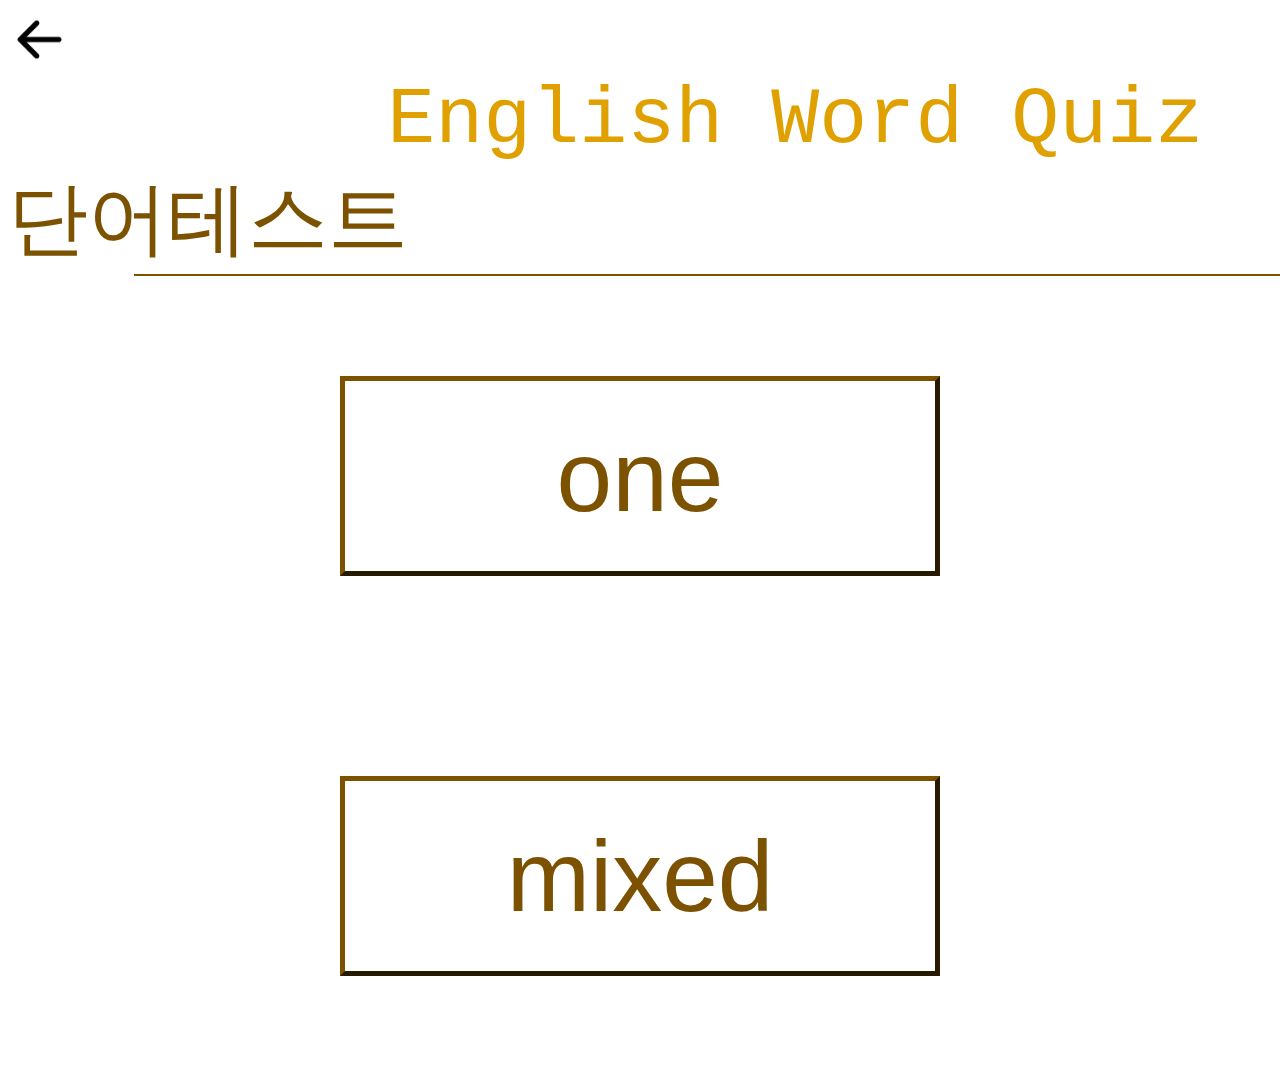
==== toeic_2.html @ 797c04a8 "커 밋 메세지" ====
<!DOCTYPE html>
<html lang="en">

<head>
    <meta charset="UTF-8">
    <meta name="viewport" content="width=device-width, initial-scale=1.0">
    <title>Document</title>
    <link rel="stylesheet" href="main.css" />
</head>

<body>
    <img src="back_arrow.png" class="back" onclick="location.href='index.html'"><br>
    <pre class="title2">English Word Quiz</pre>
    <pre class="select">단어테스트</pre>
    <div class="line"></div>
    <div class="button-container">
        <input type="button" class="option1" value="one" onclick="location.href='toeic_one.html'">
    </div>
    <div class="button-container">
        <input type="button" class="option1" value="mixed" onclick="location.href='toeic_mixed.html'">
    </div>
</body>

</html>
---- main.css ----
.title{
    font-size: 100px;
    color: #E0A100;
    display: inline;
}

.title2{
    margin-left: 30%;
    font-size: 80px;
    color: #E0A100;
    display: inline;
}

.title3{
    margin-left: 30%;
    font-size: 40px;
    color: #E0A100;
    display: inline;
}

.select{
    font-size: 80px;
    color: #7C5200;
}


.button-container{
    display: flex;
    justify-content: center;
    align-items: center;
}

.option1{
    width: 600px;
    height: 200px;
    margin: 100px;
    font-size: 100px;
    background-color: transparent;
    border-width: 5px;
    border-color: #7C5200;
    color: #7C5200;
}

.day_container{
    display: flex;
    flex-direction: column;
    align-items: center;
}

.day_row{
    display: flex;
    justify-content: center;
    align-items: center;
    position: relative;
}

.day_colum{
    position: absolute;
    right: 0;
}

.day{
    margin: 25px;
    height: 100px;
    font-size: 40px;
    width: 150px;
    background-color: transparent;
    border-width: 5px;
    border-color: #7C5200;
    color: #7C5200;
}

.back{
    width: 5%;
}

.select{
    display: inline;
}

.testDay, .test{
    font-size: 50px;
    color: #E0A100;
    display: inline;
}

.explain_div{
    display: flex;
    justify-content: center;
    align-items: center;
}

.explain_container{
    display: flex;
    flex-direction: column;
    align-items: center;
}

.expain_row{
    display: flex;
    justify-content: center;
}

.explain{
    font-size: 100px;
    color: #E0A100;
}
.explain2{
    font-size: 80px;
    color: #ff7b00;
}
.wrongcount{
    font-size: 80px;
    color: #FF3E3E;
}

.ok_div{
    display: flex;
    justify-content: center;
    align-items: center;
    flex-direction: column;
    margin-top: 5%;
}

.ok_row{
    display: flex;
    justify-content: center;
    margin: 10px;
}
.ok{
    width: 600px;
    height: 200px;
    background-color: transparent;
    font-size: 100px;
    border-width: 5px;
    border-color: #7C5200;
    color: #7C5200;
}

.ok2{
    width: 1000px;
    height: 200px;
    background-color: transparent;
    font-size: 100px;
    border-width: 5px;
    border-color: #7C5200;
    color: #7C5200;
}

.ok3{
    width: 1000px;
    height: 200px;
    background-color: transparent;
    font-size: 100px;
    border-width: 5px;
    border-color: #7C5200;
    color: #FF3E3E;
}

.line{
    margin-left: 10%;
    width: 2000px;
    height: 2px;
    background-color: #7C5200;
}

.line2{
    margin-left: 10%;
    margin-top: 20px;
    width: 2000px;
    height: 2px;
    background-color: #7C5200;
}

.count{
    display: flex;
    justify-content: right;
    align-items: right  ;
    flex-direction: row;
    margin-right: 50px;
}
.qword_container{
    display: flex;
    justify-content: center;
    align-items: center;
}

.qWord{
    width: 800px;
    height: 300px;
    background-color: transparent;
    font-size: 100px;
    border-width: 5px;
    border-color: #7C5200;
    color: #844700;
}

.aword_container{
    display: flex;
    flex-direction: column;
    align-items: center;
}

.answer_row{
    display: flex;
    justify-content: center;
    margin: 10px;
}
.answer1, .answer2, .answer3, .answer4{
    margin: 50px;
    height: 200px;
    width: 800px;
    background-color: transparent;
    font-size: 70px;
    border-width: 5px;
    border-color: #7C5200;
    color: #844700;
}

.day:hover ,.option1:hover, .ok:hover, .ok2:hover{
    background-color: #FFD873;
}

.ok3:hover{
    background-color:#ff9393;
}

#ans:hover{
    background-color: #FFD873
}

.current, .total, .slash{
    margin-left: 10px;
    font-size: 40px;
}

.english-word, .korean-word{
    font-size: 30px;
}

.wrong_explain{
    text-align: center;
    font-size: 50px;
    color:#7C5200;
}

.list_container {
    display: flex;
    flex-wrap:wrap; /* 테이블이 가로로 3개씩 배치되며 줄을 넘어가면 다음 줄로 이동 */
}

/* 테이블의 기본 스타일 */
.word_row {
    margin-left: 100px;
    box-sizing: border-box; /* 테이블의 크기를 정확하게 계산 */
}

/* 테이블의 스타일 */
.word_table {
    width: 500px; /* 테이블이 부모 요소의 전체 너비를 차지하도록 설정 */
    border-collapse: collapse; /* 테이블의 테두리를 하나로 합치기 */
    border: 1px solid #000000; /* 테두리 스타일 */
}

.word_table th, .word_table td {
    border: 1px solid #000000; /* 셀의 테두리 스타일 */
    padding: 8px; /* 셀 안의 여백 */
    text-align: center; /* 텍스트 정렬 */
}

/* 테이블 헤더 스타일 */
.word_table th {
    height: 50px;
    font-size: 30px;
    background-color: #FFD873; /* 헤더의 배경색 */
    font-weight: bold; /* 글자를 굵게 */
}

.margin{
    height: 300px;
}
.retest{
    margin:auto;
    display: block;
    font-size: 50px;
    height: 80px;
    background-color:#FFD873;
    color: #FF3E3E;
    border-radius: 20px;
    border : none;
}

.retest:hover{
    background-color: #000000;
}

.next{
    justify-content: center;
    height: 120px;
    width: 800px;
    margin: 15px;
    font-size: 50px;
    background-color: transparent;
    border-width: 5px;
    border-color: #7C5200;
    color: #7C5200;
}

.next:hover{
    background-color: #FF3E3E;
}

.selected{
    background-color: #FFD873;
}

.randomcount{
    width: 600px;
    height: 200px;
    margin: 30px;
    font-size: 60px;
    background-color: transparent;
    border-width: 5px;
    border-color: #7C5200;
    color: #7C5200;
}

.randomcount:hover{
    background-color: #FFD873;
}
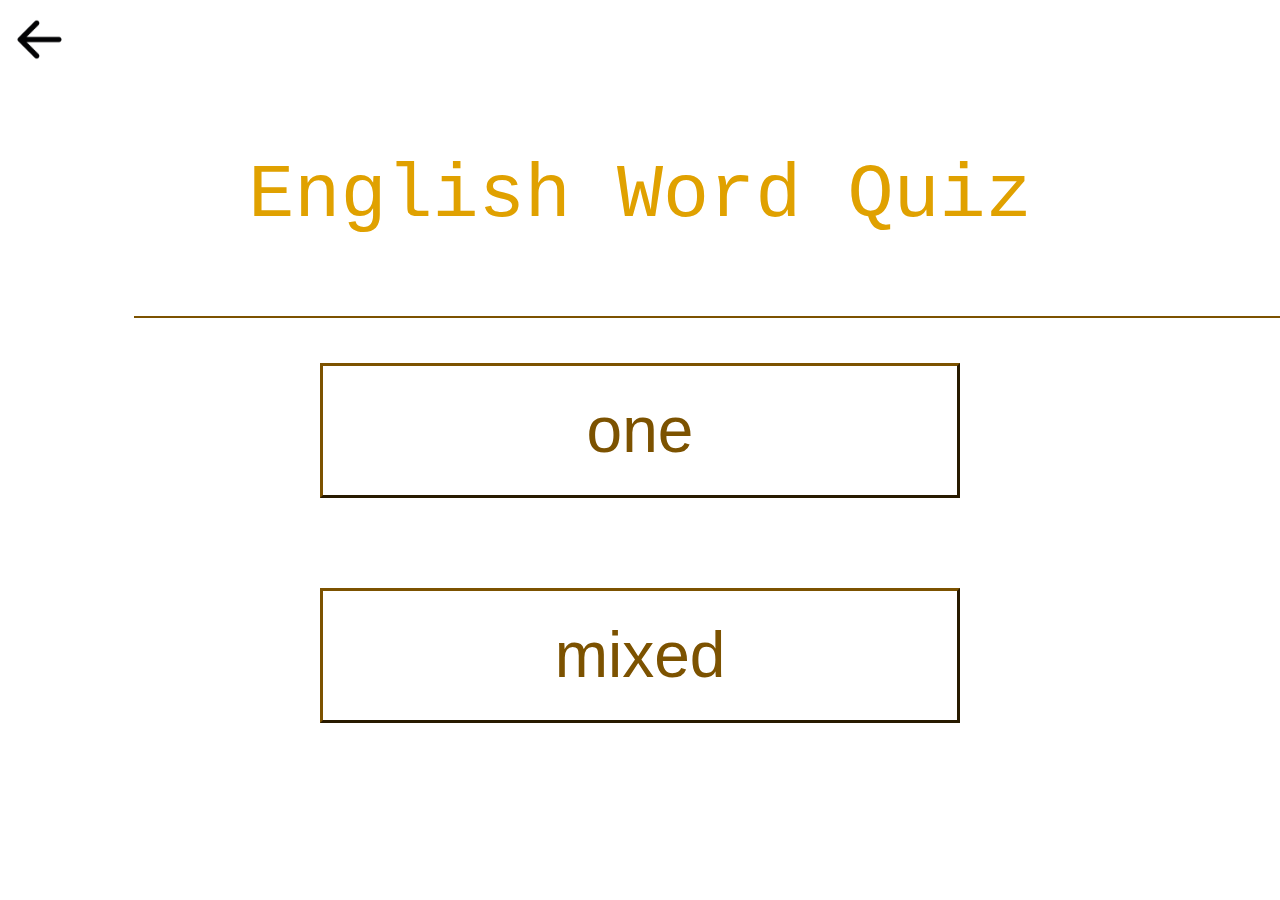
==== commit 8f1920b5: "Update toeic_2.html" ====
--- a/toeic_2.html
+++ b/toeic_2.html
@@ -10,8 +10,9 @@
 
 <body>
     <img src="back_arrow.png" class="back" onclick="location.href='index.html'"><br>
-    <pre class="title2">English Word Quiz</pre>
-    <pre class="select">단어테스트</pre>
+    <div class="explain_div">
+        <pre class="title2">English Word Quiz</pre>
+    </div>
     <div class="line"></div>
     <div class="button-container">
         <input type="button" class="option1" value="one" onclick="location.href='toeic_one.html'">
@@ -21,4 +22,4 @@
     </div>
 </body>
 
-</html>+</html>
--- a/main.css
+++ b/main.css
@@ -1,330 +1,329 @@
-.title{
-    font-size: 100px;
-    color: #E0A100;
-    display: inline;
-}
-
-.title2{
-    margin-left: 30%;
-    font-size: 80px;
-    color: #E0A100;
-    display: inline;
-}
-
-.title3{
-    margin-left: 30%;
-    font-size: 40px;
-    color: #E0A100;
-    display: inline;
-}
-
-.select{
-    font-size: 80px;
-    color: #7C5200;
-}
-
-
-.button-container{
-    display: flex;
-    justify-content: center;
-    align-items: center;
-}
-
-.option1{
-    width: 600px;
-    height: 200px;
-    margin: 100px;
-    font-size: 100px;
-    background-color: transparent;
-    border-width: 5px;
-    border-color: #7C5200;
-    color: #7C5200;
-}
-
-.day_container{
-    display: flex;
-    flex-direction: column;
-    align-items: center;
-}
-
-.day_row{
-    display: flex;
-    justify-content: center;
-    align-items: center;
-    position: relative;
-}
-
-.day_colum{
-    position: absolute;
-    right: 0;
-}
-
-.day{
-    margin: 25px;
-    height: 100px;
-    font-size: 40px;
-    width: 150px;
-    background-color: transparent;
-    border-width: 5px;
-    border-color: #7C5200;
-    color: #7C5200;
-}
-
-.back{
-    width: 5%;
-}
-
-.select{
-    display: inline;
-}
-
-.testDay, .test{
-    font-size: 50px;
-    color: #E0A100;
-    display: inline;
-}
-
-.explain_div{
-    display: flex;
-    justify-content: center;
-    align-items: center;
-}
-
-.explain_container{
-    display: flex;
-    flex-direction: column;
-    align-items: center;
-}
-
-.expain_row{
-    display: flex;
-    justify-content: center;
-}
-
-.explain{
-    font-size: 100px;
-    color: #E0A100;
-}
-.explain2{
-    font-size: 80px;
-    color: #ff7b00;
-}
-.wrongcount{
-    font-size: 80px;
-    color: #FF3E3E;
-}
-
-.ok_div{
-    display: flex;
-    justify-content: center;
-    align-items: center;
-    flex-direction: column;
-    margin-top: 5%;
-}
-
-.ok_row{
-    display: flex;
-    justify-content: center;
-    margin: 10px;
-}
-.ok{
-    width: 600px;
-    height: 200px;
-    background-color: transparent;
-    font-size: 100px;
-    border-width: 5px;
-    border-color: #7C5200;
-    color: #7C5200;
-}
-
-.ok2{
-    width: 1000px;
-    height: 200px;
-    background-color: transparent;
-    font-size: 100px;
-    border-width: 5px;
-    border-color: #7C5200;
-    color: #7C5200;
-}
-
-.ok3{
-    width: 1000px;
-    height: 200px;
-    background-color: transparent;
-    font-size: 100px;
-    border-width: 5px;
-    border-color: #7C5200;
-    color: #FF3E3E;
-}
-
-.line{
-    margin-left: 10%;
-    width: 2000px;
-    height: 2px;
-    background-color: #7C5200;
-}
-
-.line2{
-    margin-left: 10%;
-    margin-top: 20px;
-    width: 2000px;
-    height: 2px;
-    background-color: #7C5200;
-}
-
-.count{
-    display: flex;
-    justify-content: right;
-    align-items: right  ;
-    flex-direction: row;
-    margin-right: 50px;
-}
-.qword_container{
-    display: flex;
-    justify-content: center;
-    align-items: center;
-}
-
-.qWord{
-    width: 800px;
-    height: 300px;
-    background-color: transparent;
-    font-size: 100px;
-    border-width: 5px;
-    border-color: #7C5200;
-    color: #844700;
-}
-
-.aword_container{
-    display: flex;
-    flex-direction: column;
-    align-items: center;
-}
-
-.answer_row{
-    display: flex;
-    justify-content: center;
-    margin: 10px;
-}
-.answer1, .answer2, .answer3, .answer4{
-    margin: 50px;
-    height: 200px;
-    width: 800px;
-    background-color: transparent;
-    font-size: 70px;
-    border-width: 5px;
-    border-color: #7C5200;
-    color: #844700;
-}
-
-.day:hover ,.option1:hover, .ok:hover, .ok2:hover{
-    background-color: #FFD873;
-}
-
-.ok3:hover{
-    background-color:#ff9393;
-}
-
-#ans:hover{
-    background-color: #FFD873
-}
-
-.current, .total, .slash{
-    margin-left: 10px;
-    font-size: 40px;
-}
-
-.english-word, .korean-word{
-    font-size: 30px;
-}
-
-.wrong_explain{
-    text-align: center;
-    font-size: 50px;
-    color:#7C5200;
-}
-
-.list_container {
-    display: flex;
-    flex-wrap:wrap; /* 테이블이 가로로 3개씩 배치되며 줄을 넘어가면 다음 줄로 이동 */
-}
-
-/* 테이블의 기본 스타일 */
-.word_row {
-    margin-left: 100px;
-    box-sizing: border-box; /* 테이블의 크기를 정확하게 계산 */
-}
-
-/* 테이블의 스타일 */
-.word_table {
-    width: 500px; /* 테이블이 부모 요소의 전체 너비를 차지하도록 설정 */
-    border-collapse: collapse; /* 테이블의 테두리를 하나로 합치기 */
-    border: 1px solid #000000; /* 테두리 스타일 */
-}
-
-.word_table th, .word_table td {
-    border: 1px solid #000000; /* 셀의 테두리 스타일 */
-    padding: 8px; /* 셀 안의 여백 */
-    text-align: center; /* 텍스트 정렬 */
-}
-
-/* 테이블 헤더 스타일 */
-.word_table th {
-    height: 50px;
-    font-size: 30px;
-    background-color: #FFD873; /* 헤더의 배경색 */
-    font-weight: bold; /* 글자를 굵게 */
-}
-
-.margin{
-    height: 300px;
-}
-.retest{
-    margin:auto;
-    display: block;
-    font-size: 50px;
-    height: 80px;
-    background-color:#FFD873;
-    color: #FF3E3E;
-    border-radius: 20px;
-    border : none;
-}
-
-.retest:hover{
-    background-color: #000000;
-}
-
-.next{
-    justify-content: center;
-    height: 120px;
-    width: 800px;
-    margin: 15px;
-    font-size: 50px;
-    background-color: transparent;
-    border-width: 5px;
-    border-color: #7C5200;
-    color: #7C5200;
-}
-
-.next:hover{
-    background-color: #FF3E3E;
-}
-
-.selected{
-    background-color: #FFD873;
-}
-
-.randomcount{
-    width: 600px;
-    height: 200px;
-    margin: 30px;
-    font-size: 60px;
-    background-color: transparent;
-    border-width: 5px;
-    border-color: #7C5200;
-    color: #7C5200;
-}
-
-.randomcount:hover{
-    background-color: #FFD873;
+.title{
+    font-size: 100px;
+    color: #E0A100;
+    display: inline;
+}
+
+.title2{
+    font-size:  clamp(40px, 6vw, 80px);
+    color: #E0A100;
+    display: inline;
+}
+
+.title3, .current, .slash, .total{
+    font-size: clamp(30px, 3vw, 60px);
+    color: #E0A100;
+    display: inline;
+}
+
+.select{
+    font-size: 80px;
+    color: #7C5200;
+}
+
+
+.button-container{
+    display: flex;
+    justify-content: center;
+    align-items: center;
+}
+
+.option1{
+    width: 50vw;
+    height: 15vh;
+    margin: 5vh;
+    font-size: 5vw;
+    background-color: transparent;
+    border-width: 3px;
+    border-color: #7C5200;
+    color: #7C5200;
+}
+
+.day_container{
+    display: flex;
+    flex-direction: column;
+    align-items: center;
+}
+
+.day_row{
+    display: flex;
+    justify-content: center;
+    align-items: center;
+    position: relative;
+}
+
+.day_colum{
+    position: absolute;
+    right: 0;
+}
+
+.day{
+    margin: 1vh;
+    height: 10vh;
+    font-size: 1.5vw;
+    width: 8vw;
+    background-color: transparent;
+    border-width: 3px;
+    border-color: #7C5200;
+    color: #7C5200;
+}
+
+.back{
+    width: 5%;
+}
+
+.select{
+    display: inline;
+}
+
+.testDay, .test{
+    font-size: 4vw;
+    color: #E0A100;
+    display: inline;
+}
+
+.explain_div{
+    display: flex;
+    justify-content: center; 
+    align-items: center;
+    
+}
+
+.explain_container{
+    display: flex;
+    flex-direction: column;
+    align-items: center; 
+    height: 30vh;
+}
+
+.expain_row{
+    display: flex;
+    justify-content: center;
+    align-items: center;
+    height: 10vh;
+    margin-top: 5vh;
+}
+
+.explain{
+    font-size: 7vw;
+    color: #E0A100;
+}
+.explain2{
+    font-size: 5vw;
+    color: #ff7b00;
+}
+.wrongcount{
+    font-size: 5vw;
+    color: #FF3E3E;
+}
+
+.ok_div{
+    display: flex;
+    justify-content: center;
+    align-items: center;
+    flex-direction: column;
+    margin-top: 5%;
+}
+
+.ok_row{
+    display: flex;
+    justify-content: center;
+    margin: 10px;
+}
+.ok{
+    width: 30vw;
+    height: 15vh;
+    background-color: transparent;
+    font-size: 5vw;
+    border-width: 3px;
+    border-color: #7C5200;
+    color: #7C5200;
+}
+
+.ok2{
+    width: 50vw;
+    height: 25vh;
+    background-color: transparent;
+    font-size: 5vw;
+    border-width: 3px;
+    border-color: #7C5200;
+    color: #7C5200;
+}
+
+.ok3{
+    width: 50vw;
+    height: 25vh;
+    background-color: transparent;
+    font-size: 5vw;
+    border-width: 3px;
+    border-color: #7C5200;
+    color: #FF3E3E;
+}
+
+.line{
+    margin-left: 10%;
+    width: 2000px;
+    height: 2px;
+    background-color: #7C5200;
+}
+
+.line2{
+    margin-left: 10%;
+    margin-top: 20px;
+    width: 2000px;
+    height: 2px;
+    background-color: #7C5200;
+}
+
+.count{
+    height: 20vh;
+    display: flex;
+    justify-content: right;
+    align-items: right  ;
+    flex-direction: row;
+}
+.qword_container{
+    display: flex;
+    justify-content: center;
+    align-items: center;
+}
+
+.qWord{
+    width: 36vw;
+    height: 18vh;
+    background-color: transparent;
+    font-size: 4vw;
+    border-width: 3px;
+    border-color: #7C5200;
+    color: #844700;
+}
+
+.aword_container{
+    display: flex;
+    flex-direction: column;
+    align-items: center;
+}
+
+.answer_row{
+    display: flex;
+    justify-content: center;
+    margin: 10px;
+}
+.answer1, .answer2, .answer3, .answer4{
+    margin: 3vh;
+    height: 18vh;
+    width: 36vw;
+    background-color: transparent;
+    font-size: 4vw;
+    border-width: 3px;
+    border-color: #7C5200;
+    color: #844700;
+}
+
+.day:hover ,.option1:hover, .ok:hover, .ok2:hover{
+    background-color: #FFD873;
+}
+
+.ok3:hover{
+    background-color:#ff9393;
+}
+
+#ans:hover{
+    background-color: #FFD873
+}
+
+
+.english-word, .korean-word{
+    font-size: 30px;
+}
+
+.wrong_explain{
+    text-align: center;
+    font-size: 50px;
+    color:#7C5200;
+}
+
+.list_container {
+    display: flex;
+    flex-wrap:wrap; /* 테이블이 가로로 3개씩 배치되며 줄을 넘어가면 다음 줄로 이동 */
+}
+
+/* 테이블의 기본 스타일 */
+.word_row {
+    margin-left: 100px;
+    box-sizing: border-box; /* 테이블의 크기를 정확하게 계산 */
+}
+
+/* 테이블의 스타일 */
+.word_table {
+    width: 500px; /* 테이블이 부모 요소의 전체 너비를 차지하도록 설정 */
+    border-collapse: collapse; /* 테이블의 테두리를 하나로 합치기 */
+    border: 1px solid #000000; /* 테두리 스타일 */
+}
+
+.word_table th, .word_table td {
+    border: 1px solid #000000; /* 셀의 테두리 스타일 */
+    padding: 8px; /* 셀 안의 여백 */
+    text-align: center; /* 텍스트 정렬 */
+}
+
+/* 테이블 헤더 스타일 */
+.word_table th {
+    height: 50px;
+    font-size: 30px;
+    background-color: #FFD873; /* 헤더의 배경색 */
+    font-weight: bold; /* 글자를 굵게 */
+}
+
+.margin{
+    height: 10vh;
+}
+.retest{
+    margin:auto;
+    display: block;
+    font-size: 50px;
+    height: 80px;
+    background-color:#FFD873;
+    color: #FF3E3E;
+    border-radius: 20px;
+    border : none;
+}
+
+.retest:hover{
+    background-color: #000000;
+}
+
+.next{
+    justify-content: center;
+    height: 15vh;
+    width: 40vw;
+    margin: 1vh;
+    font-size: 5vw;
+    background-color: transparent;
+    border-width: 3px;
+    border-color: #7C5200;
+    color: #7C5200;
+}
+
+.next:hover{
+    background-color: #FF3E3E;
+}
+
+.selected{
+    background-color: #FFD873;
+}
+
+.randomcount{
+    width: 50vw;
+    height: 20vh;
+    margin: 1vh;
+    font-size: 5vw;
+    background-color: transparent;
+    border-width: 3px;
+    border-color: #7C5200;
+    color: #7C5200;
+}
+
+.randomcount:hover{
+    background-color: #FFD873;
 }